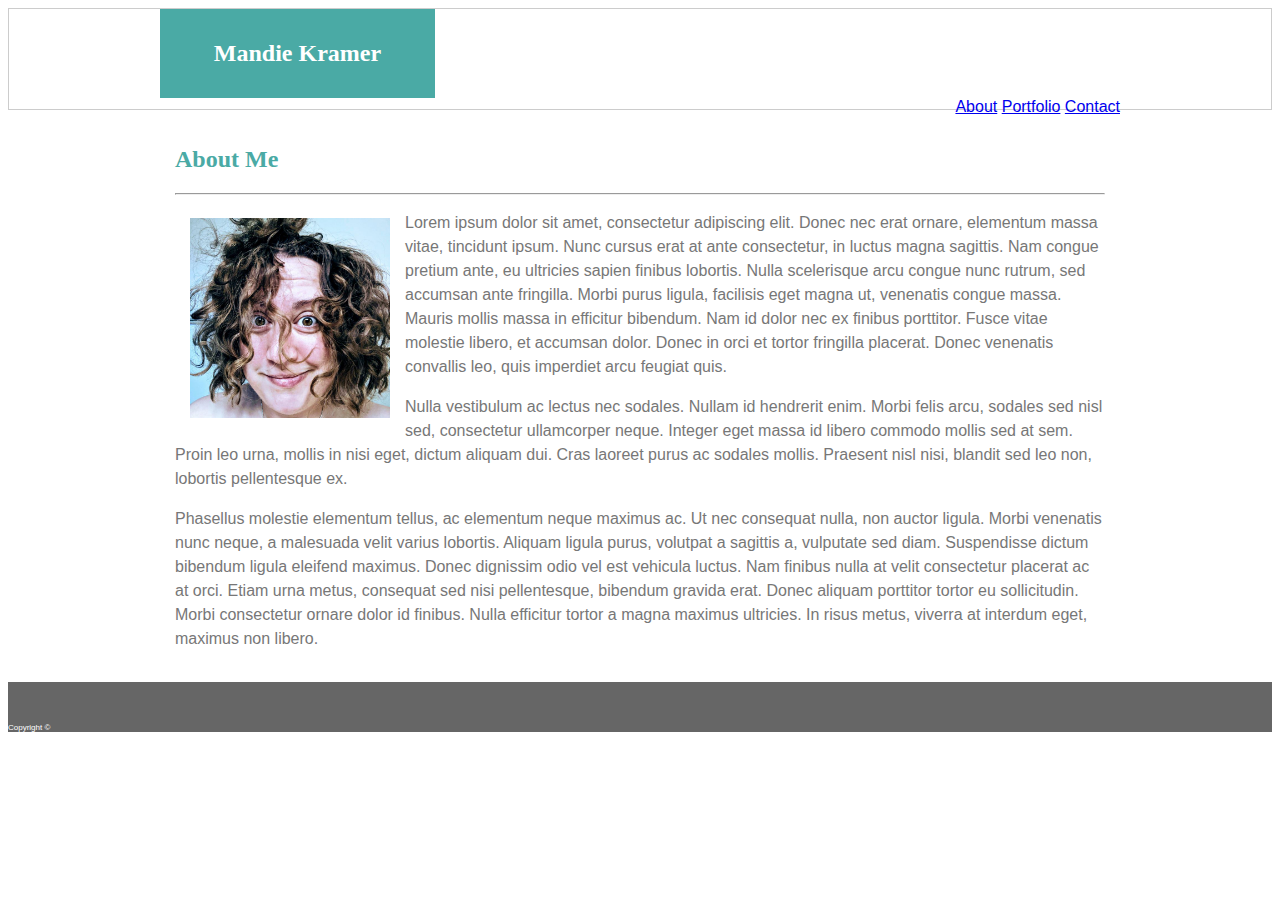
==== index.html @ a951213c "adding more documents" ====
<!DOCTYPE html>

<!--[if lt IE 7]>      <html class="no-js lt-ie9 lt-ie8 lt-ie7"> <![endif]-->
<!--[if IE 7]>         <html class="no-js lt-ie9 lt-ie8"> <![endif]-->
<!--[if IE 8]>         <html class="no-js lt-ie9"> <![endif]-->
<!--[if gt IE 8]><!--> <html class="no-js"> <!--<![endif]-->

    <head>
        <meta charset="utf-8">
        <meta http-equiv="X-UA-Compatible" content="IE=edge">
        <title>Mandie Kramer: About Me</title>
        <meta name="description" content="">
        <meta name="viewport" content="width=device-width, initial-scale=1">
        <link rel="stylesheet" href="assets/css/style.css">
    </head>

    <body>
        <!--[if lt IE 7]>
            <p class="browsehappy">You are using an <strong>outdated</strong> browser. Please <a href="#">upgrade your browser</a> to improve your experience.</p>
        <![endif]-->
        
        <script src="" async defer></script>

        <div class="container">
            
            <!-- This section contains the header portion of the page, with menu items.-->
            <header class="header">
                
                <div class="headerBox">

                    <div class="nameBox">
                        <H1>Mandie Kramer</H1>
                    </div>

                    <nav class="menu">
                        <a href="index.html">About</a>
                        <a href="portfolio.html">Portfolio</a>
                        <a href="contact.html">Contact</a>
                    </nav>

                </div>  

            </header>

            <!-- The following section is the main body, containing a blurb about Mandie Kramer. -->
            <section id="main">

                <div id="aboutMe">
                    <H1 style="color: #4aaaa5;">About Me</H1>

                    <hr>

                    <img src="assets/images/myFace.jpg" width="200px" style="padding: 15px; float: left;">

                    <p>Lorem ipsum dolor sit amet, consectetur adipiscing elit. Donec nec erat ornare, elementum massa vitae, tincidunt ipsum. Nunc cursus erat at ante consectetur, in luctus magna sagittis. Nam congue pretium ante, eu ultricies sapien finibus lobortis. Nulla scelerisque arcu congue nunc rutrum, sed accumsan ante fringilla. Morbi purus ligula, facilisis eget magna ut, venenatis congue massa. Mauris mollis massa in efficitur bibendum. Nam id dolor nec ex finibus porttitor. Fusce vitae molestie libero, et accumsan dolor. Donec in orci et tortor fringilla placerat. Donec venenatis convallis leo, quis imperdiet arcu feugiat quis.</p>
                    
                    <p>Nulla vestibulum ac lectus nec sodales. Nullam id hendrerit enim. Morbi felis arcu, sodales sed nisl sed, consectetur ullamcorper neque. Integer eget massa id libero commodo mollis sed at sem. Proin leo urna, mollis in nisi eget, dictum aliquam dui. Cras laoreet purus ac sodales mollis. Praesent nisl nisi, blandit sed leo non, lobortis pellentesque ex.</p>
                        
                    <p>Phasellus molestie elementum tellus, ac elementum neque maximus ac. Ut nec consequat nulla, non auctor ligula. Morbi venenatis nunc neque, a malesuada velit varius lobortis. Aliquam ligula purus, volutpat a sagittis a, vulputate sed diam. Suspendisse dictum bibendum ligula eleifend maximus. Donec dignissim odio vel est vehicula luctus. Nam finibus nulla at velit consectetur placerat ac at orci. Etiam urna metus, consequat sed nisi pellentesque, bibendum gravida erat. Donec aliquam porttitor tortor eu sollicitudin. Morbi consectetur ornare dolor id finibus. Nulla efficitur tortor a magna maximus ultricies. In risus metus, viverra at interdum eget, maximus non libero.</p>

                </div>

            </section>

            <!-- The following section contains the footer for the page -->
            <footer id="footer">Copyright &copy;</footer>

        </div>

    </body>
</html>
---- assets/css/style.css ----
.container {
    position: relative;
    color: #777777;
    font-family: 'Arial', 'Helvetica Neue', Helvetica, sans-serif;
    background-image: url("assets/images/full-bloom/full-bloom.png");
}

h1 {
    font-family: 'Georgia', Times, 'Times New Roman', serif;
    font-size: 1.5em;
}

.header {
    background: #ffffff;
    border: 1px solid #cccccc;
    height: 100px;
}

.headerBox {
    margin: auto;
    width: 960px;
    position: relative;
    vertical-align: middle;
}

.nameBox {
    padding: 15px;
    background: #4aaaa5;
    color: #ffffff;
    text-align: center;
    width: 245px;
}

.menu {
    right: 0px;
    text-align: right;
}

#aboutMe {
    margin: auto;
    width: 930px;
    background: #ffffff;
    line-height: 1.5;
    padding: 15px;
}

#footer {
    background: #666666;
    font-size: 0.5em;
    color: #ffffff;
    height: 50px;
    width: 100%;
    display: flex;
    text-align: center;
    align-items: flex-end;
}
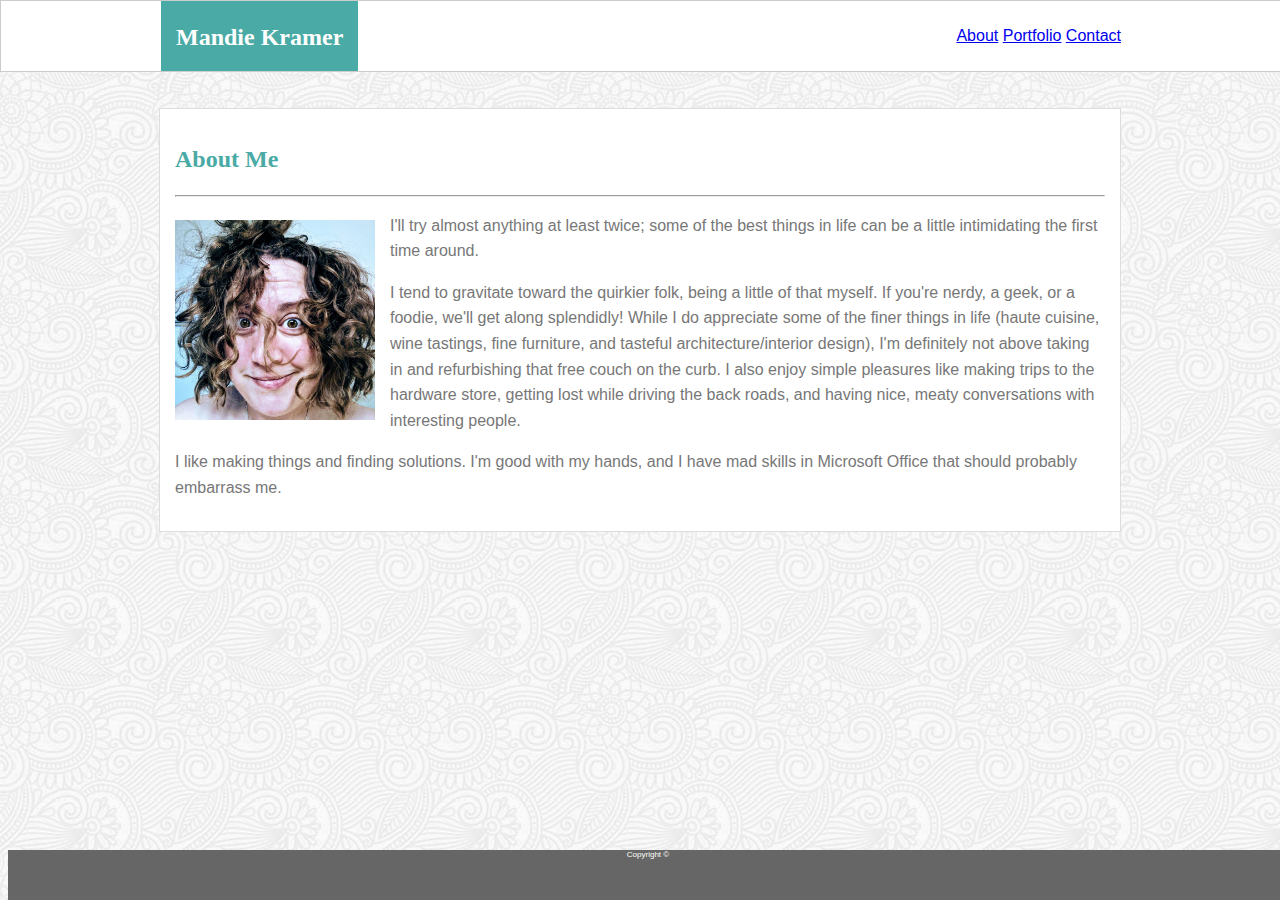
==== commit db3ef9a6: "more polished look" ====
--- a/index.html
+++ b/index.html
@@ -45,18 +45,18 @@
             <!-- The following section is the main body, containing a blurb about Mandie Kramer. -->
             <section id="main">
 
-                <div id="aboutMe">
-                    <H1 style="color: #4aaaa5;">About Me</H1>
+                <div class="content">
+                    <H1  class="contentHeader">About Me</H1>
 
                     <hr>
 
-                    <img src="assets/images/myFace.jpg" width="200px" style="padding: 15px; float: left;">
+                    <img src="assets/images/myFace.jpg" width="200px" style="padding: 15px 15px 0px 0px; float: left;">
 
-                    <p>Lorem ipsum dolor sit amet, consectetur adipiscing elit. Donec nec erat ornare, elementum massa vitae, tincidunt ipsum. Nunc cursus erat at ante consectetur, in luctus magna sagittis. Nam congue pretium ante, eu ultricies sapien finibus lobortis. Nulla scelerisque arcu congue nunc rutrum, sed accumsan ante fringilla. Morbi purus ligula, facilisis eget magna ut, venenatis congue massa. Mauris mollis massa in efficitur bibendum. Nam id dolor nec ex finibus porttitor. Fusce vitae molestie libero, et accumsan dolor. Donec in orci et tortor fringilla placerat. Donec venenatis convallis leo, quis imperdiet arcu feugiat quis.</p>
+                    <p>I'll try almost anything at least twice; some of the best things in life can be a little intimidating the first time around.</p>
+
+                    <p>I tend to gravitate toward the quirkier folk, being a little of that myself. If you're nerdy, a geek, or a foodie, we'll get along splendidly! While I do appreciate some of the finer things in life (haute cuisine, wine tastings, fine furniture, and tasteful architecture/interior design), I'm definitely not above taking in and refurbishing that free couch on the curb. I also enjoy simple pleasures like making trips to the hardware store, getting lost while driving the back roads, and having nice, meaty conversations with interesting people.</p>
                     
-                    <p>Nulla vestibulum ac lectus nec sodales. Nullam id hendrerit enim. Morbi felis arcu, sodales sed nisl sed, consectetur ullamcorper neque. Integer eget massa id libero commodo mollis sed at sem. Proin leo urna, mollis in nisi eget, dictum aliquam dui. Cras laoreet purus ac sodales mollis. Praesent nisl nisi, blandit sed leo non, lobortis pellentesque ex.</p>
-                        
-                    <p>Phasellus molestie elementum tellus, ac elementum neque maximus ac. Ut nec consequat nulla, non auctor ligula. Morbi venenatis nunc neque, a malesuada velit varius lobortis. Aliquam ligula purus, volutpat a sagittis a, vulputate sed diam. Suspendisse dictum bibendum ligula eleifend maximus. Donec dignissim odio vel est vehicula luctus. Nam finibus nulla at velit consectetur placerat ac at orci. Etiam urna metus, consequat sed nisi pellentesque, bibendum gravida erat. Donec aliquam porttitor tortor eu sollicitudin. Morbi consectetur ornare dolor id finibus. Nulla efficitur tortor a magna maximus ultricies. In risus metus, viverra at interdum eget, maximus non libero.</p>
+                    <p>I like making things and finding solutions. I'm good with my hands, and I have mad skills in Microsoft Office that should probably embarrass me.</p>
 
                 </div>
 
--- a/assets/css/style.css
+++ b/assets/css/style.css
@@ -1,8 +1,11 @@
+body {
+    background-image: url("../images/full-bloom/full-bloom.png");
+}
+
 .container {
     position: relative;
     color: #777777;
     font-family: 'Arial', 'Helvetica Neue', Helvetica, sans-serif;
-    background-image: url("assets/images/full-bloom/full-bloom.png");
 }
 
 h1 {
@@ -10,47 +13,70 @@
     font-size: 1.5em;
 }
 
+h3 {
+    font-family: 'Georgia', Times, 'Times New Roman', serif;
+    font-size: 1em;
+}
+
 .header {
+    position: fixed;
+    top: 0px;
+    left: 0px;
+    width: 100%;
     background: #ffffff;
     border: 1px solid #cccccc;
-    height: 100px;
+    height: 70px;
 }
 
 .headerBox {
     margin: auto;
     width: 960px;
     position: relative;
-    vertical-align: middle;
 }
 
 .nameBox {
+    position: relative;
     padding: 15px;
+    float: left;
     background: #4aaaa5;
     color: #ffffff;
-    text-align: center;
-    width: 245px;
+    line-height: 10px;
+    height: 40px;
 }
 
 .menu {
+    position: relative;
     right: 0px;
     text-align: right;
+    line-height: 70px;
+    height: 70px;
+    color: #777777;
+    font-family: 'Arial', 'Helvetica Neue', Helvetica, sans-serif;
 }
 
-#aboutMe {
+.contentHeader {
+    color: #4aaaa5;
+}
+
+.content {
+    position: relative;
+    top: 100px;
     margin: auto;
     width: 930px;
     background: #ffffff;
-    line-height: 1.5;
+    line-height: 1.6;
     padding: 15px;
+    border: 1px solid #dddddd;
 }
 
 #footer {
+    position: fixed;
+    bottom: 0px;
     background: #666666;
     font-size: 0.5em;
     color: #ffffff;
     height: 50px;
     width: 100%;
-    display: flex;
     text-align: center;
-    align-items: flex-end;
+    vertical-align: bottom;
 }
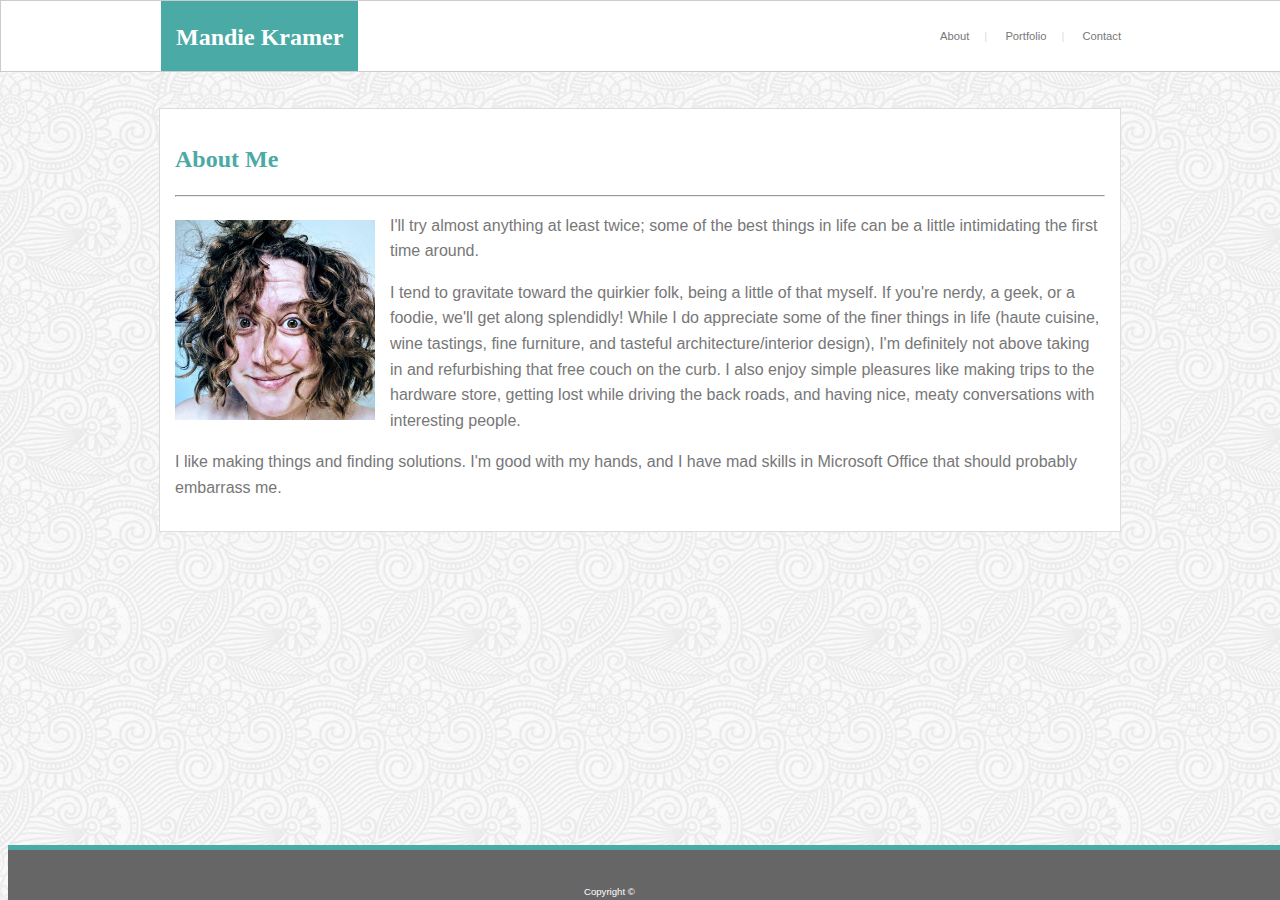
==== commit ff59f5ff: "Completed menu items in navigation." ====
--- a/index.html
+++ b/index.html
@@ -33,10 +33,10 @@
                     </div>
 
                     <nav class="menu">
-                        <a href="index.html">About</a>
-                        <a href="portfolio.html">Portfolio</a>
-                        <a href="contact.html">Contact</a>
-                    </nav>
+                            <div class="menuItem"><a href="index.html">About</a></div>
+                            <div class="menuItem"><a href="portfolio.html">Portfolio</a></div>
+                            <div class="menuItem"><a href="contact.html">Contact</a></div>                   
+                        </nav>
 
                 </div>  
 
@@ -63,7 +63,9 @@
             </section>
 
             <!-- The following section contains the footer for the page -->
-            <footer id="footer">Copyright &copy;</footer>
+            <footer class="footer">
+                <div class="footerText">Copyright &copy;</div>
+            </footer>
 
         </div>
 
--- a/assets/css/style.css
+++ b/assets/css/style.css
@@ -1,5 +1,10 @@
 body {
     background-image: url("../images/full-bloom/full-bloom.png");
+}
+
+a {
+    text-decoration: none;
+    color: #777777;
 }
 
 .container {
@@ -44,14 +49,36 @@
     height: 40px;
 }
 
+input {
+    width: 100%;
+}
+
+textarea {
+    width: 100%;
+    height: 150px;
+}
+
 .menu {
     position: relative;
-    right: 0px;
+    float: right;
     text-align: right;
     line-height: 70px;
     height: 70px;
+    font-size: 0.7em;
     color: #777777;
-    font-family: 'Arial', 'Helvetica Neue', Helvetica, sans-serif;
+}
+
+.menuItem:not(:first-child):before {
+    content: " | ";
+    padding-right: 15px;
+    color: #dddddd;
+
+}
+
+.menuItem {
+    padding-left: 15px;
+    position: relative;
+    float: left;
 }
 
 .contentHeader {
@@ -69,14 +96,19 @@
     border: 1px solid #dddddd;
 }
 
-#footer {
+.footer {
     position: fixed;
     bottom: 0px;
     background: #666666;
-    font-size: 0.5em;
-    color: #ffffff;
     height: 50px;
     width: 100%;
-    text-align: center;
-    vertical-align: bottom;
+    border-top: 5px solid #4aaaa5;
 }
+
+.footerText {
+    position: absolute;
+    bottom: 3px;
+    font-size: 0.6em;
+    color: #ffffff;
+    padding-left: 45%;
+}
